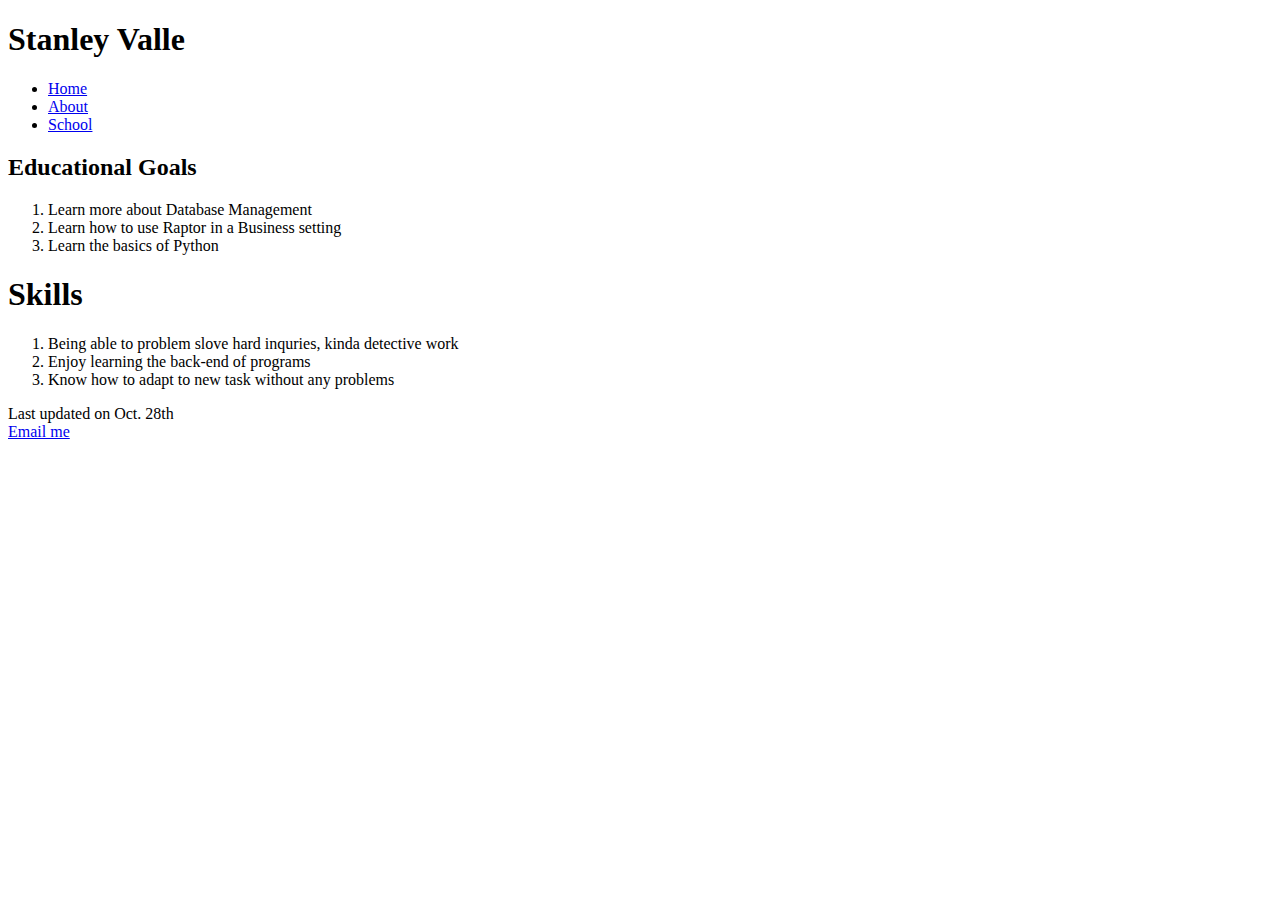
==== about.html @ 50e7bea4 "Add files via upload" ====
<!DOCTYPE html>
<html lang="en">
<head>
<meta charset="utf-8">

	<title>Stanley Valle</title>

</head>
<body>

<h1>Stanley Valle</h1>
<nav>
	<ul>
		<li><a href="index.html">Home</a></li>
		<li><a href="about.html">About</a></li>
    	<li><a href="#">School</a></li>
	</ul>
</nav>

<h2>Educational Goals</h2>
	<ol>
	  <li>Learn more about Database Management</li>
	  <li>Learn how to use Raptor in a Business setting</li>
	  <li>Learn the basics of Python</li>
	</ol>
	
 <h1>Skills</h1>
	
	<ol>
	  <li>Being able to problem slove hard inquries, kinda detective work</li>
	  <li>Enjoy learning the back-end of programs</li>
	  <li>Know how to adapt to new task without any problems</li>
	</ol>

<footer>
	Last updated on Oct. 28th<br>
	<a href="mailto:123fakestreet@example.com">Email me</a>
</footer>
	</body>
	</html>
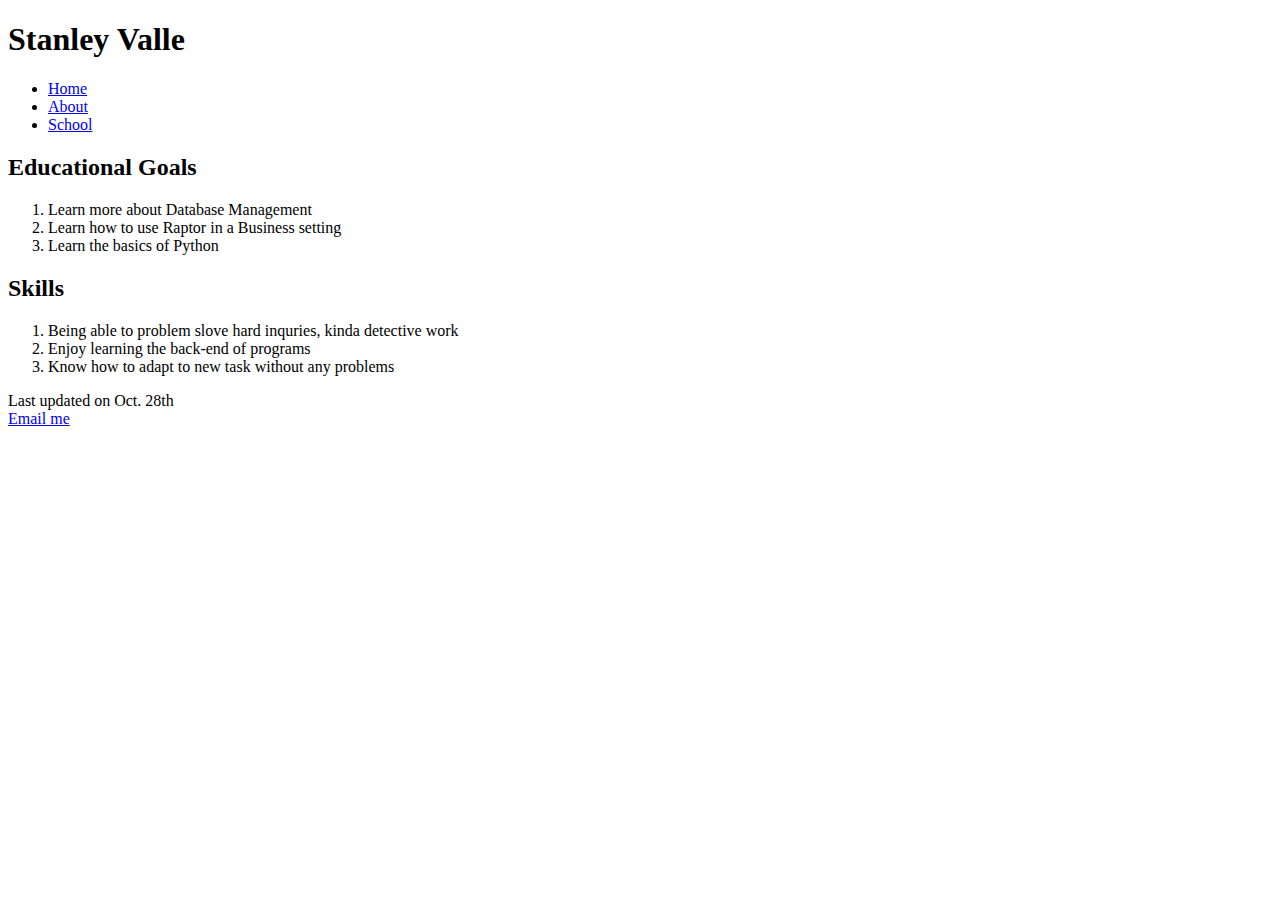
==== commit d7ef3141: "Update about.html" ====
--- a/about.html
+++ b/about.html
@@ -24,7 +24,7 @@
 	  <li>Learn the basics of Python</li>
 	</ol>
 	
- <h1>Skills</h1>
+ <h2>Skills</h2>
 	
 	<ol>
 	  <li>Being able to problem slove hard inquries, kinda detective work</li>
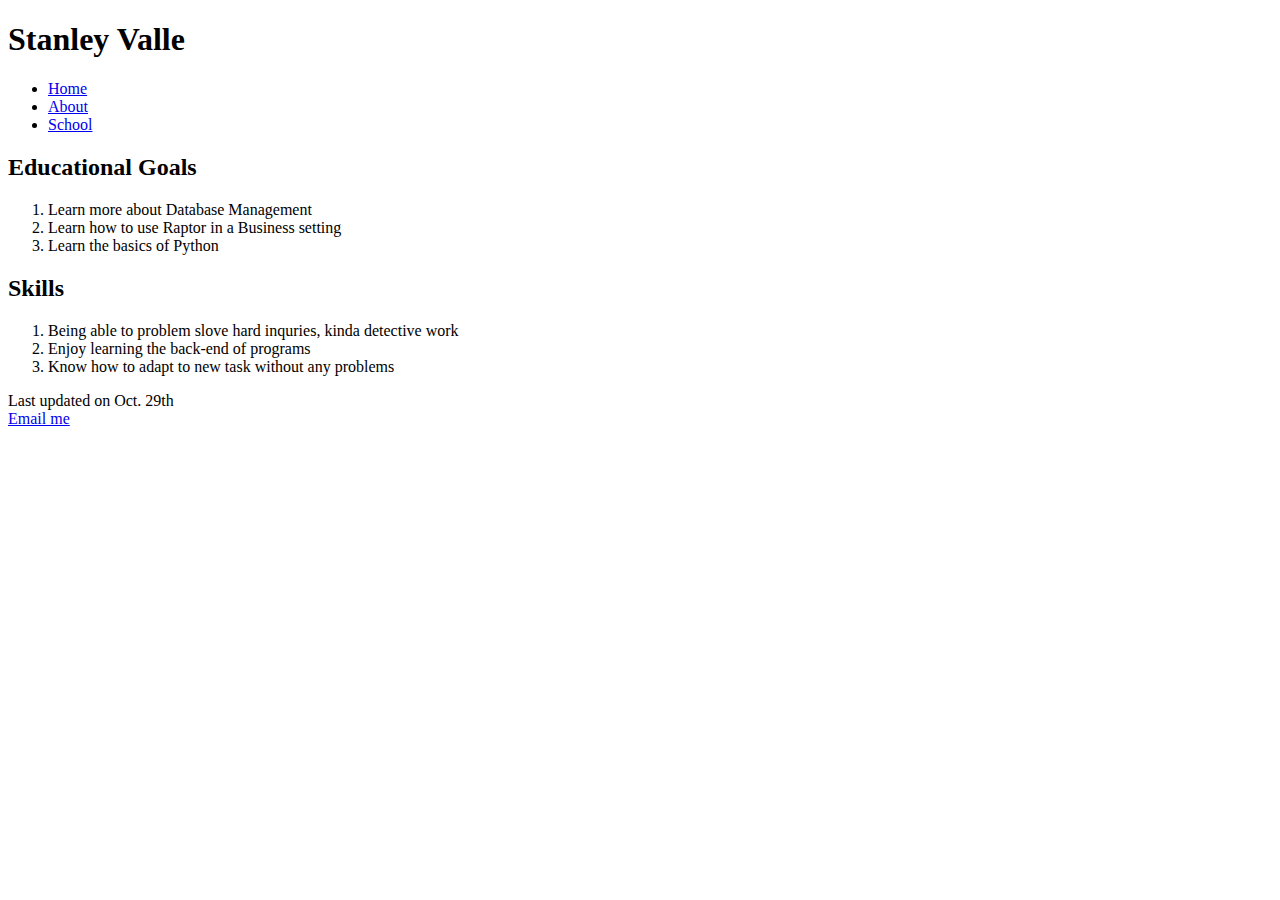
==== commit 149ca390: "Update about.html" ====
--- a/about.html
+++ b/about.html
@@ -33,7 +33,7 @@
 	</ol>
 
 <footer>
-	Last updated on Oct. 28th<br>
+	Last updated on Oct. 29th<br>
 	<a href="mailto:123fakestreet@example.com">Email me</a>
 </footer>
 	</body>
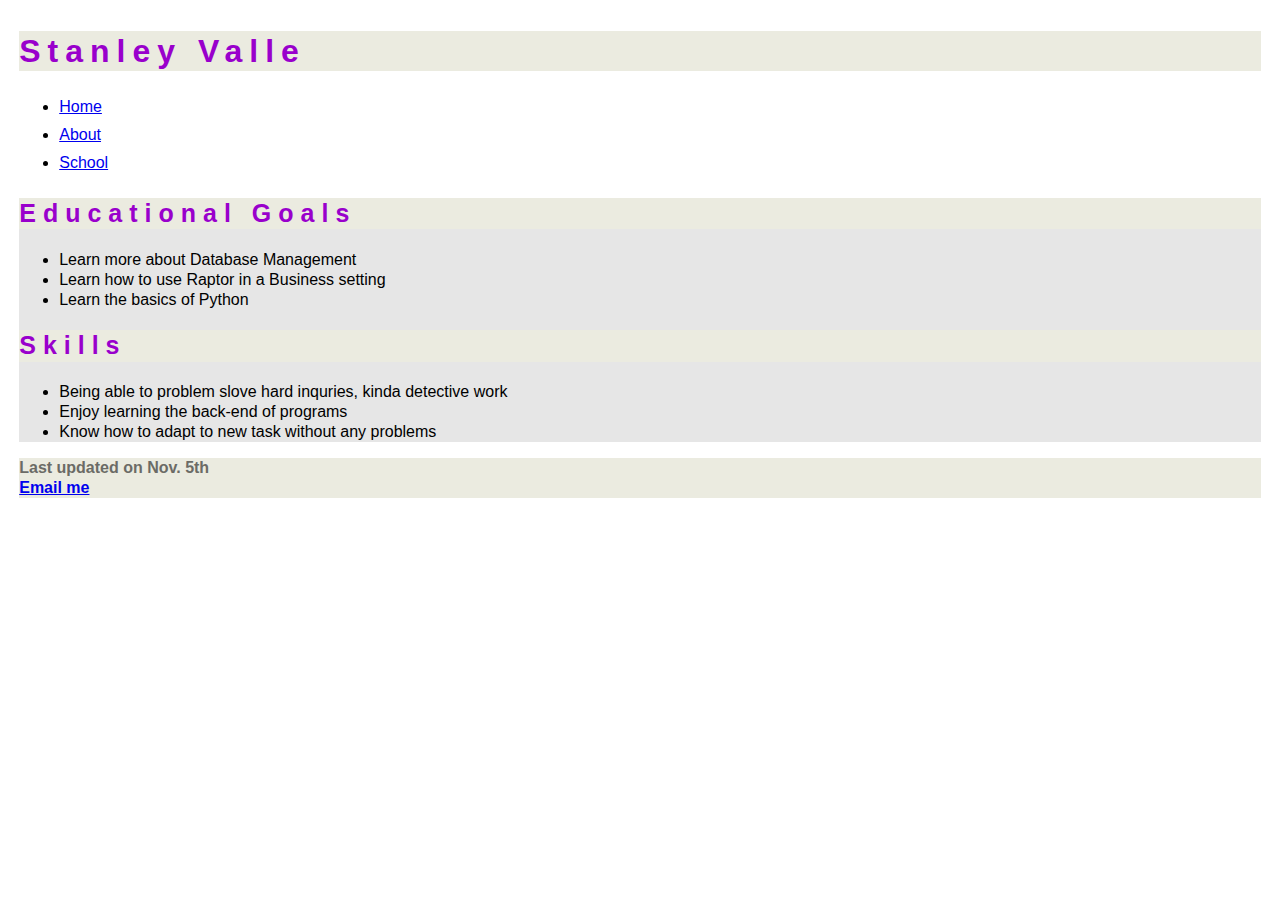
==== commit a32ebfa1: "Add files via upload" ====
--- a/about.html
+++ b/about.html
@@ -4,11 +4,12 @@
 <meta charset="utf-8">
 
 	<title>Stanley Valle</title>
-
+	<link href="ogstyle.css" rel="stylesheet">
 </head>
 <body>
 
-<h1>Stanley Valle</h1>
+<header><h1>Stanley Valle</h1></header>
+    
 <nav>
 	<ul>
 		<li><a href="index.html">Home</a></li>
@@ -17,6 +18,7 @@
 	</ul>
 </nav>
 
+<section>
 <h2>Educational Goals</h2>
 	<ol>
 	  <li>Learn more about Database Management</li>
@@ -31,9 +33,9 @@
 	  <li>Enjoy learning the back-end of programs</li>
 	  <li>Know how to adapt to new task without any problems</li>
 	</ol>
-
+</section>
 <footer>
-	Last updated on Oct. 29th<br>
+	Last updated on Nov. 5th<br>
 	<a href="mailto:123fakestreet@example.com">Email me</a>
 </footer>
 	</body>
--- a/ogstyle.css
+++ b/ogstyle.css
@@ -0,0 +1,55 @@
+/*  About Me Style Sheet
+	Author: Stanley Valle
+	Date: 2021-11-03
+    Filename: about_layout.css
+*/
+
+/* HTML & Body Styles */
+
+
+body {
+	background-color: white;
+	font-family: Tahoma, Geneva, sans-serif;
+	line-height: 1.25;
+    margin:auto;
+	padding: 10px 10px 10px 10px; 
+    width: 97%;
+    
+}
+
+/* Heading Styles */
+
+header h1, h2{
+	background-color: #ebebe0;
+	color: #90c;
+    letter-spacing: 7px;
+}
+
+h2 {
+	font-size: 25px;
+}
+section {
+    font-size: 16px;
+    background-color: #e6e6e6;
+    color: #0;
+   
+   
+}
+nav > ul {
+	line-height:1.75em;
+}
+ul, ol {
+	list-style-type: disc;
+   
+}
+/*padding paragraph a tad bit to get away from the margins*/
+p {
+    padding:0px 10px;
+}
+/*making the "last update" font bold and a slightly different color from the rest of the page*/
+footer {
+	color:#6b6b66;
+    font-weight: bold;
+    background-color: #ebebe0;
+}
+
